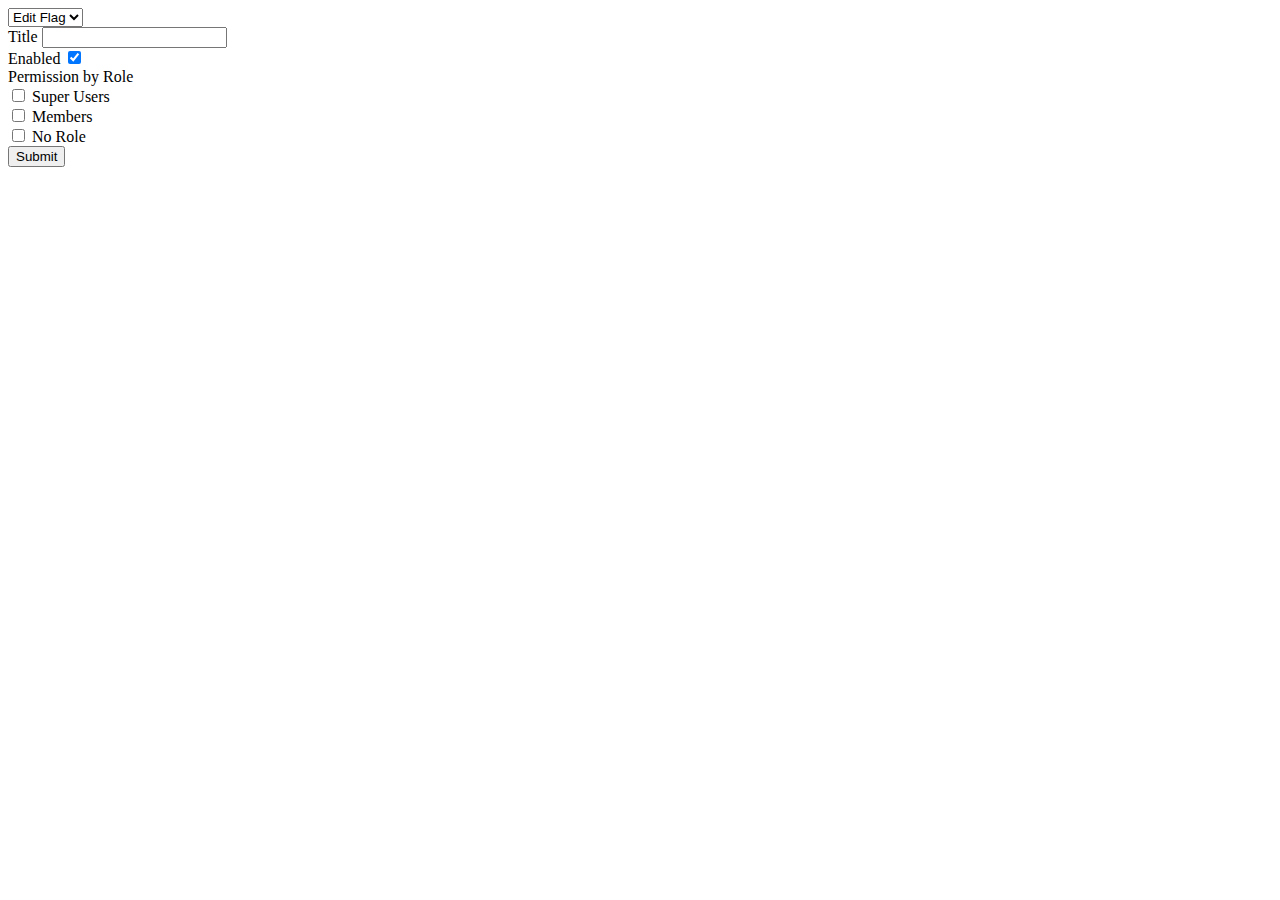
==== pages/featureFlag.html @ 234b4bb6 "Refactor: Moved all HTML files to the pages folder" ====
<!DOCTYPE html>
<html lang="en">
  <head>
    <meta charset="UTF-8" />
    <meta name="viewport" content="width=device-width, initial-scale=1.0" />
    <link rel="stylesheet" href="../src/style.css" />
    <link rel="stylesheet" href="../src/featureFlag/style.css" />
    <title>Feature Flag</title>

    <script src="../src/featureFlag/helper.js" defer></script>
    <script src="../src/featureFlag/script.js" defer></script>
  </head>

  <body>
    <div class="wrapper">
      <div class="header">
        <select
          class="dropdown"
          name="flag"
          id="flag-dropdown"
          onchange="handleFlagChange(this)"
        >
          <option selected hidden id="flag-dropdown-default">Edit Flag</option>
        </select>

        <div
          class="add-button"
          onclick="handleAddFlag()"
          id="create-flag"
          style="display: none"
        >
          Create New Flag
        </div>
      </div>

      <form class="form" id="flag-form">
        <div class="field field--row">
          <div class="text-input">
            <label class="text-input__heading">Title</label>
            <input
              class="text-input__field"
              type="text"
              name="title"
              required
              id="flag-title"
            />
            <input type="hidden" name="flagId" id="form-flagId" />
          </div>

          <div class="checkbox">
            <label class="checkbox__label" for="form-enabled">Enabled</label>
            <input
              class="checkbox__tick-box checkbox__tick-box--reversed"
              type="checkbox"
              name="enabled"
              id="form-enabled"
              checked
            />
          </div>
        </div>

        <div class="field">
          <div class="field__heading">Permission by Role</div>

          <div class="checkbox">
            <input
              class="checkbox__tick-box"
              type="checkbox"
              name="role"
              id="checkbox-super_user"
              value="super_user"
            />
            <label class="checkbox__label" for="checkbox-super_user"
              >Super Users</label
            >
          </div>

          <div class="checkbox">
            <input
              class="checkbox__tick-box"
              type="checkbox"
              name="role"
              id="checkbox-member"
              value="member"
            />
            <label class="checkbox__label" for="checkbox-member">Members</label>
          </div>

          <div class="checkbox">
            <input
              class="checkbox__tick-box"
              type="checkbox"
              name="role"
              id="checkbox-no_role"
              value="no_role"
            />
            <label class="checkbox__label" for="checkbox-no_role"
              >No Role</label
            >
          </div>
        </div>
        <div class="field field--end">
          <button type="submit" class="submit-button" id="form-submit">
            Submit
          </button>
        </div>
      </form>
    </div>
  </body>
</html>
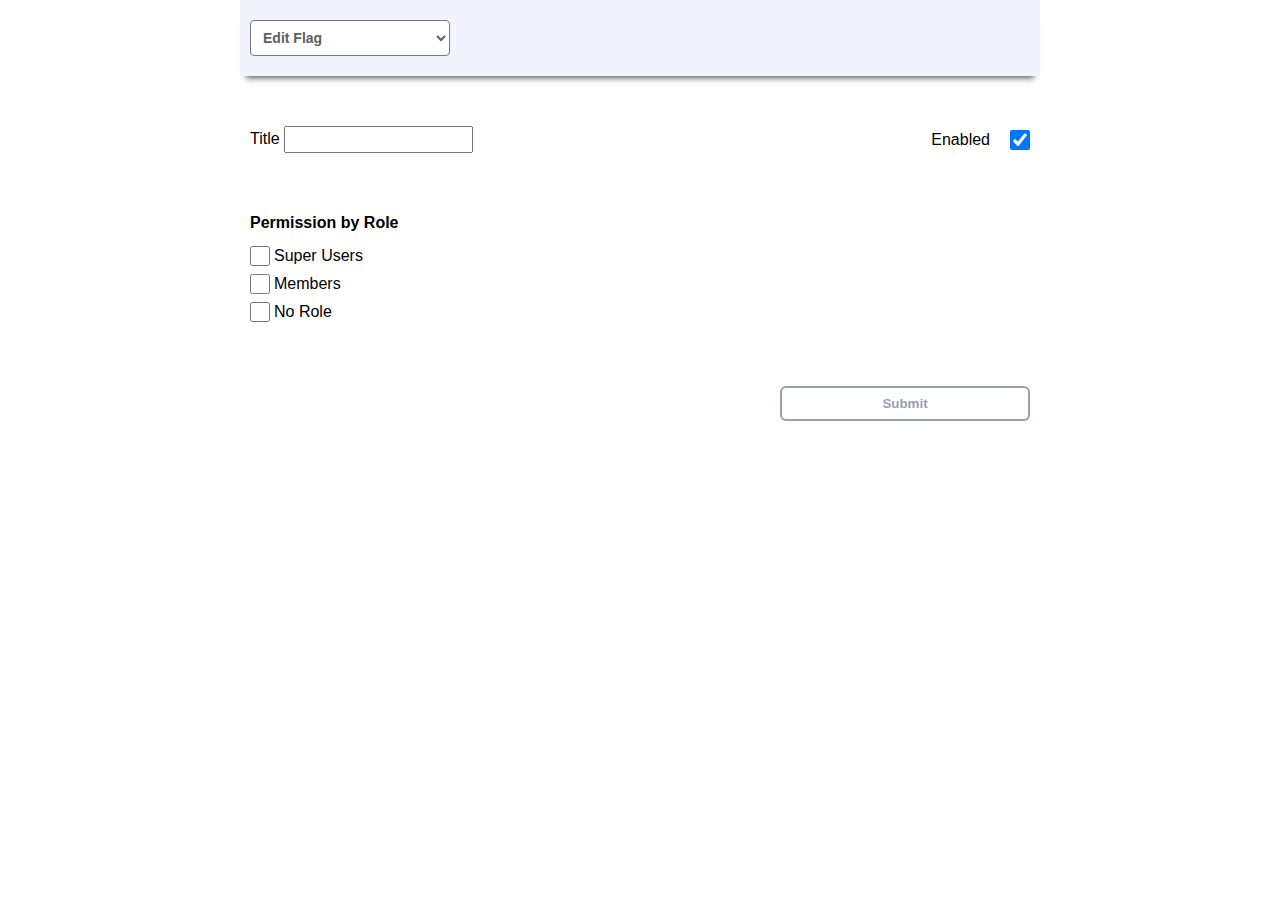
==== commit 5059e104: "Refactor: Moved all CSS files to the styles folder" ====
--- a/pages/featureFlag.html
+++ b/pages/featureFlag.html
@@ -3,8 +3,8 @@
   <head>
     <meta charset="UTF-8" />
     <meta name="viewport" content="width=device-width, initial-scale=1.0" />
-    <link rel="stylesheet" href="../src/style.css" />
-    <link rel="stylesheet" href="../src/featureFlag/style.css" />
+    <link rel="stylesheet" href="../styles/index.css" />
+    <link rel="stylesheet" href="../styles/featureFlag.css" />
     <title>Feature Flag</title>
 
     <script src="../src/featureFlag/helper.js" defer></script>
--- a/styles/index.css
+++ b/styles/index.css
@@ -0,0 +1,91 @@
+*,
+::after,
+::before {
+  box-sizing: border-box;
+}
+
+body {
+  font-family: 'Roboto', sans-serif;
+  margin: 0;
+  padding: 0;
+  display: flex;
+  flex-direction: column;
+  height: 100vh;
+}
+
+#tasksNav {
+  background-color: #1d1283;
+  padding: 10px;
+  height: 40px;
+}
+
+#createTask {
+  color: white;
+  padding-left: 50%;
+  text-decoration: none;
+  font-size: large;
+}
+
+.buttonSection {
+  height: 80vh;
+  display: flex;
+  justify-content: center;
+  align-items: center;
+  gap: 20px;
+}
+
+button {
+  width: 250px;
+}
+
+.create-task-btn {
+  color: black;
+  font-weight: 500;
+  font-size: larger;
+  background-color: white;
+  border: 2px solid black;
+  border-radius: 5px;
+  padding: 10px 50px;
+  cursor: pointer;
+  transition: all 0.5s ease;
+  outline: none;
+}
+.create-task-btn:hover {
+  color: white;
+  background-color: #1d1283;
+  border: none;
+}
+
+/* profile section */
+.profileSection {
+  height: 80vh;
+  display: flex;
+  justify-content: center;
+  align-items: center;
+}
+.profile-task-btn {
+  color: black;
+  font-weight: 500;
+  font-size: larger;
+  background-color: white;
+  border: 2px solid black;
+  border-radius: 5px;
+  padding: 10px 50px;
+  cursor: pointer;
+  transition: all 0.5s ease;
+}
+.profile-task-btn:hover {
+  color: white;
+  background-color: #1d1283;
+  border: none;
+}
+
+.info-repo {
+  font-weight: 100;
+  padding: auto;
+  text-align: center;
+}
+
+footer {
+  margin-top: auto;
+}
--- a/styles/featureFlag.css
+++ b/styles/featureFlag.css
@@ -0,0 +1,135 @@
+* {
+  list-style: none;
+  text-decoration: none;
+  margin: 0;
+  padding: 0;
+  box-sizing: border-box;
+  font-family: 'Open Sans', sans-serif;
+}
+
+:root {
+  --primary-color: #1d1283;
+  --bg-color: rgb(243 242 255);
+  --text-grey-color: rgb(95, 95, 95);
+  --add-btn-color: #94a0af;
+}
+
+body {
+  display: flex;
+  align-items: center;
+}
+
+.wrapper {
+  width: clamp(300px, 90%, 800px);
+}
+
+.header {
+  display: flex;
+  justify-content: space-between;
+  font: 700 14px Roboto, sans-serif;
+  padding: 20px 10px;
+  box-shadow: 0 8px 6px -6px rgb(0 0 0 / 65%);
+  background-color: var(--bg-color);
+}
+
+.dropdown {
+  background-color: rgb(255, 255, 255);
+  color: var(--text-grey-color);
+  font: 700 14px Roboto, sans-serif;
+  width: clamp(150px, 30%, 200px);
+  border-radius: 4px;
+  outline: none;
+  cursor: pointer;
+  padding: 8px;
+}
+
+.add-button {
+  background-color: var(--primary-color);
+  border: 2px solid black;
+  border-radius: 4px;
+  user-select: none;
+  color: white;
+  padding: 8px;
+}
+
+.add-button:hover {
+  color: #49a82e;
+}
+
+.add-button--active {
+  color: #49a82e;
+}
+
+/* Form */
+
+.form {
+  margin: 20px 0;
+  user-select: none;
+  padding: 0 10px;
+}
+
+.field {
+  padding: 30px 0;
+}
+
+.field--row {
+  display: flex;
+  justify-content: space-between;
+  align-items: flex-start;
+}
+
+.field--end {
+  display: flex;
+  justify-content: flex-end;
+}
+
+.field__heading {
+  margin-bottom: 10px;
+  font-weight: 700;
+}
+
+.text-input__field {
+  padding: 4px;
+}
+
+.checkbox {
+  padding: 4px 0;
+  display: flex;
+  align-items: center;
+}
+
+.checkbox__tick-box {
+  margin-right: 4px;
+  height: 20px;
+  width: 20px;
+}
+.checkbox__tick-box--reversed {
+  margin-left: 20px;
+  margin-right: 0;
+}
+
+.submit-button {
+  color: var(--add-btn-color);
+  border: 2px solid var(--add-btn-color);
+  background-color: white;
+  border-radius: 6px;
+  font-weight: 900;
+  padding: 8px;
+}
+
+.submit-button:hover {
+  color: white;
+  background-color: var(--add-btn-color);
+}
+
+.submit-button__disabled {
+  color: white;
+  background-color: var(--add-btn-color);
+}
+
+@media screen and (max-width: 480px) {
+  .field--row {
+    flex-direction: column;
+    justify-content: space-between;
+  }
+}
